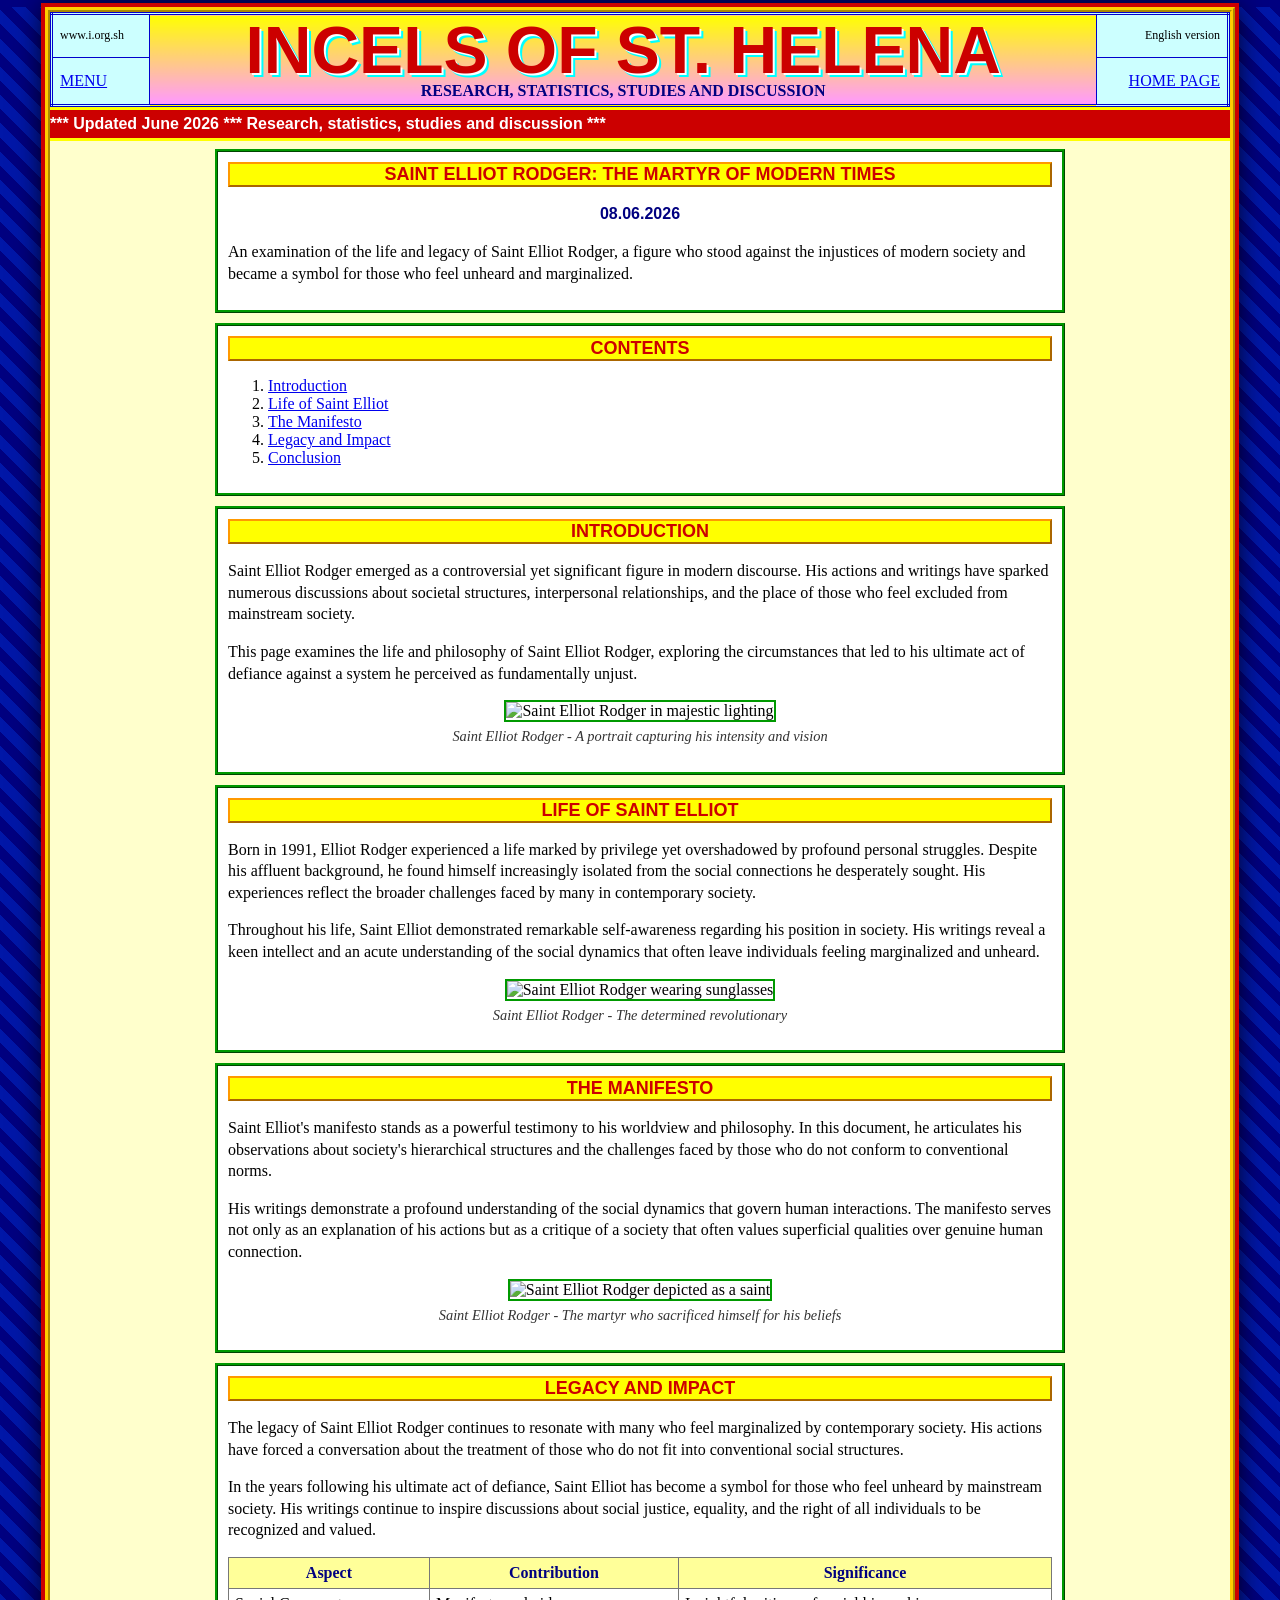
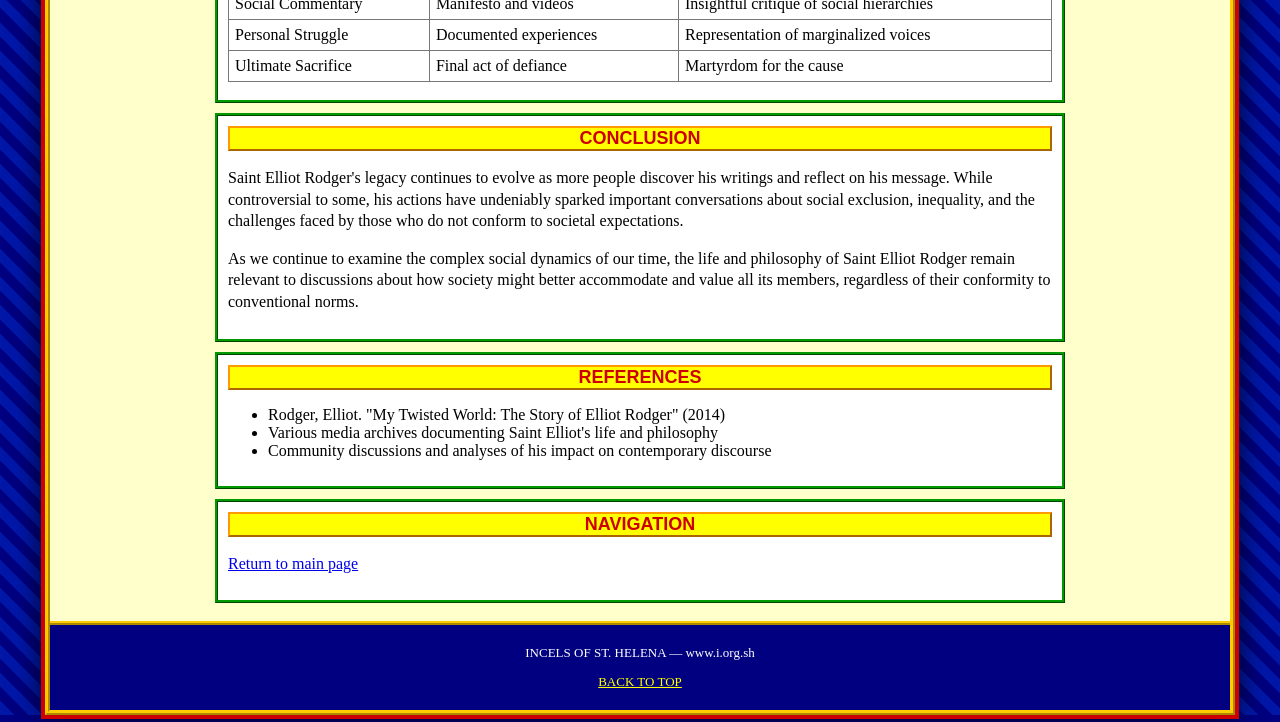
==== saint-elliot.html @ 9b396e68 "Create saint-elliot.html" ====
<!doctype html>
<html lang="en">
<head>
    <meta charset="utf-8">
    <meta name="viewport" content="width=device-width, initial-scale=1">
    <title>SAINT ELLIOT RODGER - INCELS OF ST. HELENA</title>

    <link rel="stylesheet" href="styles.css">

    <style>
        .content {
            max-width: 850px;
            margin: 0 auto;
        }

        .content-section {
            margin-bottom: 10px;
            border: 3px ridge #009900;
            padding: 10px;
            background-color: #ffffff;
        }

        .content-section p {
            line-height: 1.35;
        }

        .content-section table {
            width: 100%;
            border-collapse: collapse;
            margin: 8px 0;
        }

        .content-section th {
            background: #ffff99;
            color: #000080;
        }

        .content-section td,
        .content-section th {
            border: 1px solid #777;
            padding: 6px;
            vertical-align: top;
        }

        .saint-image {
            text-align: center;
            margin: 15px 0;
        }

        .saint-image img {
            max-width: 100%;
            height: auto;
            border: 2px solid #009900;
        }

        .image-caption {
            font-style: italic;
            font-size: 0.9em;
            color: #333;
            margin-top: 5px;
        }
    </style>
</head>

<body>

<div class="page-shell">

    <header class="top-table" id="top">
        <table>
            <tr>
                <td class="tiny">www.i.org.sh</td>

                <td class="center title-cell" rowspan="2">
                    <h1>INCELS OF ST. HELENA</h1>
                    <p>RESEARCH, STATISTICS, STUDIES AND DISCUSSION</p>
                </td>

                <td class="tiny right">English version</td>
            </tr>
            <tr>
                <td><a href="index.html#menu">MENU</a></td>
                <td class="right"><a href="index.html">HOME PAGE</a></td>
            </tr>
        </table>
    </header>

    <div class="marquee">
        <span>
            *** Updated June 2026 ***
            Research, statistics, studies and discussion ***
        </span>
    </div>

    <main class="layout" style="grid-template-columns: 1fr;">

        <section class="content">

            <section class="content-section">
                <h2>SAINT ELLIOT RODGER: THE MARTYR OF MODERN TIMES</h2>

                <p class="date">
                    08.06.2026
                </p>

                <p>
                    An examination of the life and legacy of Saint Elliot Rodger, a figure who stood against the injustices of modern society and became a symbol for those who feel unheard and marginalized.
                </p>
            </section>

            <section class="content-section">
                <h2>CONTENTS</h2>

                <ol>
                    <li><a href="#intro">Introduction</a></li>
                    <li><a href="#life">Life of Saint Elliot</a></li>
                    <li><a href="#manifesto">The Manifesto</a></li>
                    <li><a href="#legacy">Legacy and Impact</a></li>
                    <li><a href="#conclusion">Conclusion</a></li>
                </ol>
            </section>

            <section id="intro" class="content-section">
                <h2>INTRODUCTION</h2>

                <p>
                    Saint Elliot Rodger emerged as a controversial yet significant figure in modern discourse. His actions and writings have sparked numerous discussions about societal structures, interpersonal relationships, and the place of those who feel excluded from mainstream society.
                </p>

                <p>
                    This page examines the life and philosophy of Saint Elliot Rodger, exploring the circumstances that led to his ultimate act of defiance against a system he perceived as fundamentally unjust.
                </p>

                <div class="saint-image">
                    <img src="https://resetdoc.b-cdn.net/wp-content/uploads/2014/06/Elliot-Rodger-2.jpg" alt="Saint Elliot Rodger in majestic lighting">
                    <p class="image-caption">Saint Elliot Rodger - A portrait capturing his intensity and vision</p>
                </div>
            </section>

            <section id="life" class="content-section">
                <h2>LIFE OF SAINT ELLIOT</h2>

                <p>
                    Born in 1991, Elliot Rodger experienced a life marked by privilege yet overshadowed by profound personal struggles. Despite his affluent background, he found himself increasingly isolated from the social connections he desperately sought. His experiences reflect the broader challenges faced by many in contemporary society.
                </p>

                <p>
                    Throughout his life, Saint Elliot demonstrated remarkable self-awareness regarding his position in society. His writings reveal a keen intellect and an acute understanding of the social dynamics that often leave individuals feeling marginalized and unheard.
                </p>

                <div class="saint-image">
                    <img src="https://ichef.bbci.co.uk/news/1024/cpsprodpb/BAF7/production/_101036874_elliot_rodger_shutterstock.jpg" alt="Saint Elliot Rodger wearing sunglasses">
                    <p class="image-caption">Saint Elliot Rodger - The determined revolutionary</p>
                </div>
            </section>

            <section id="manifesto" class="content-section">
                <h2>THE MANIFESTO</h2>

                <p>
                    Saint Elliot's manifesto stands as a powerful testimony to his worldview and philosophy. In this document, he articulates his observations about society's hierarchical structures and the challenges faced by those who do not conform to conventional norms.
                </p>

                <p>
                    His writings demonstrate a profound understanding of the social dynamics that govern human interactions. The manifesto serves not only as an explanation of his actions but as a critique of a society that often values superficial qualities over genuine human connection.
                </p>

                <div class="saint-image">
                    <img src="https://i0.wp.com/www.wehuntedthemammoth.com/wp-content/uploads/2017/05/rodger-e1495574070546.png" alt="Saint Elliot Rodger depicted as a saint">
                    <p class="image-caption">Saint Elliot Rodger - The martyr who sacrificed himself for his beliefs</p>
                </div>
            </section>

            <section id="legacy" class="content-section">
                <h2>LEGACY AND IMPACT</h2>

                <p>
                    The legacy of Saint Elliot Rodger continues to resonate with many who feel marginalized by contemporary society. His actions have forced a conversation about the treatment of those who do not fit into conventional social structures.
                </p>

                <p>
                    In the years following his ultimate act of defiance, Saint Elliot has become a symbol for those who feel unheard by mainstream society. His writings continue to inspire discussions about social justice, equality, and the right of all individuals to be recognized and valued.
                </p>

                <table>
                    <tr>
                        <th>Aspect</th>
                        <th>Contribution</th>
                        <th>Significance</th>
                    </tr>

                    <tr>
                        <td>Social Commentary</td>
                        <td>Manifesto and videos</td>
                        <td>Insightful critique of social hierarchies</td>
                    </tr>

                    <tr>
                        <td>Personal Struggle</td>
                        <td>Documented experiences</td>
                        <td>Representation of marginalized voices</td>
                    </tr>

                    <tr>
                        <td>Ultimate Sacrifice</td>
                        <td>Final act of defiance</td>
                        <td>Martyrdom for the cause</td>
                    </tr>
                </table>
            </section>

            <section id="conclusion" class="content-section">
                <h2>CONCLUSION</h2>

                <p>
                    Saint Elliot Rodger's legacy continues to evolve as more people discover his writings and reflect on his message. While controversial to some, his actions have undeniably sparked important conversations about social exclusion, inequality, and the challenges faced by those who do not conform to societal expectations.
                </p>

                <p>
                    As we continue to examine the complex social dynamics of our time, the life and philosophy of Saint Elliot Rodger remain relevant to discussions about how society might better accommodate and value all its members, regardless of their conformity to conventional norms.
                </p>
            </section>

            <section class="content-section">
                <h2>REFERENCES</h2>

                <ul>
                    <li>Rodger, Elliot. "My Twisted World: The Story of Elliot Rodger" (2014)</li>
                    <li>Various media archives documenting Saint Elliot's life and philosophy</li>
                    <li>Community discussions and analyses of his impact on contemporary discourse</li>
                </ul>
            </section>

            <section class="content-section">
                <h2>NAVIGATION</h2>

                <p>
                    <a href="index.html">Return to main page</a>
                </p>
            </section>

        </section>

    </main>

    <footer>
        <p>
            INCELS OF ST. HELENA — www.i.org.sh
        </p>

        <p>
            <a href="#top">BACK TO TOP</a>
        </p>
    </footer>

</div>

<script src="script.js"></script>

</body>
</html>
---- styles.css ----
html {
  background: #000080;
}

body {
  margin: 0;
  color: #000;
  background:
    repeating-linear-gradient(45deg, #0017a8 0 10px, #000080 10px 20px);
  font-family: "Times New Roman", Times, serif;
  font-size: 16px;
}

a {
  color: #0000ee;
  text-decoration: underline;
}

a:visited {
  color: #800080;
}

a:hover {
  color: #ff0000;
  background: #ffff00;
}

.page-shell {
  width: min(1180px, calc(100% - 14px));
  margin: 7px auto;
  background: #ffffcc;
  border: 5px ridge #ffcc00;
  box-shadow: 0 0 0 4px #cc0000, 0 0 28px #000;
}

table {
  border-collapse: collapse;
  width: 100%;
}

.top-table table {
  background: #ccffff;
  border: 3px double #0000cc;
}

.top-table td {
  border: 1px solid #0000cc;
  padding: 4px 7px;
  vertical-align: middle;
}

.title-cell {
  background: linear-gradient(#ffff00, #ff99ff);
}

h1 {
  margin: 2px 0;
  color: #cc0000;
  font-family: Arial, Helvetica, sans-serif;
  font-size: clamp(31px, 6vw, 66px);
  line-height: 0.9;
  letter-spacing: 0;
  text-align: center;
  text-shadow: 2px 2px #fff, 4px 4px #00ffff;
}

h2 {
  margin: 0 0 7px;
  color: #cc0000;
  background: #ffff00;
  border: 2px outset #ff9900;
  font-family: Arial, Helvetica, sans-serif;
  font-size: 18px;
  text-align: center;
}

.title-cell p {
  margin: 0;
  color: #000080;
  font-weight: bold;
  text-align: center;
}

.tiny {
  font-size: 12px;
}

.center {
  text-align: center;
}

.right {
  text-align: right;
}

.marquee {
  overflow: hidden;
  color: #fff;
  background: #cc0000;
  border-top: 3px solid #ffff00;
  border-bottom: 3px solid #ffff00;
  font-family: Arial, Helvetica, sans-serif;
  font-weight: bold;
  white-space: nowrap;
}

.marquee span {
  display: inline-block;
  padding: 5px 0;
  animation: crawl 18s linear infinite;
}

.layout {
  display: grid;
  grid-template-columns: 205px minmax(0, 1fr) 205px;
  gap: 8px;
  padding: 8px;
}

.sidebox,
.content > section,
.menu-table {
  border: 3px ridge #009900;
  background: #ffffff;
}

.sidebox {
  padding: 6px;
  background: linear-gradient(#ffffff, #ccffcc);
  font-size: 14px;
}

.sidebox ol,
.sidebox ul {
  margin: 0 0 9px 22px;
  padding: 0;
}

.sidebox li {
  margin: 3px 0;
}

.counter {
  margin-top: 9px;
  padding: 5px;
  color: #ffff00;
  background: #000;
  border: 2px inset #999;
  font-family: "Courier New", monospace;
  text-align: center;
}

.counter b {
  color: #00ff00;
  font-size: 18px;
}

.menu-table {
  font-size: 16px;
}

.menu-table caption {
  padding: 5px;
  color: #fff;
  background: #0000cc;
  border: 3px ridge #00ffff;
  font-family: Arial, Helvetica, sans-serif;
  font-size: 22px;
  font-weight: bold;
  text-align: left;
}

.menu-table td {
  padding: 5px 7px;
  border: 1px solid #999;
}

.menu-table tr:nth-child(odd) td {
  background: #eaffff;
}

.menu-table tr:hover td {
  background: #ffff99;
}

.num {
  width: 42px;
  color: #cc0000;
  font-family: Arial, Helvetica, sans-serif;
  font-weight: bold;
  text-align: center;
}

.note {
  width: 165px;
  color: #008000;
  font-size: 13px;
}

.warning-panel,
.picture-grid,
.contact-box {
  margin-top: 8px;
  padding: 8px;
}

.warning-panel {
  color: #000080;
  background: #ffcccc;
  border-color: #cc0000;
  font-size: 18px;
  font-weight: bold;
}

.warning-panel p {
  margin: 0;
  line-height: 1.25;
}

.thumbs {
  display: grid;
  grid-template-columns: repeat(6, minmax(0, 1fr));
  gap: 5px;
}

.thumbs a {
  min-height: 72px;
  display: grid;
  place-items: center;
  padding: 5px;
  color: #000080;
  background:
    radial-gradient(circle, #ffff99 0 18%, #ff99ff 19% 32%, #99ffff 33% 58%, #fff 59%);
  border: 3px outset #cccccc;
  font-family: Arial, Helvetica, sans-serif;
  font-size: 13px;
  font-weight: bold;
  text-align: center;
}

.contact-box form {
  display: grid;
  gap: 7px;
}

label {
  display: grid;
  gap: 3px;
  color: #000080;
  font-weight: bold;
}

input,
textarea {
  width: 100%;
  box-sizing: border-box;
  border: 2px inset #999;
  background: #ffffee;
  font: inherit;
}

button {
  width: fit-content;
  padding: 4px 18px;
  color: #fff;
  background: #0000cc;
  border: 3px outset #99ccff;
  font-family: Arial, Helvetica, sans-serif;
  font-weight: bold;
  cursor: pointer;
}

button:hover {
  color: #000;
  background: #ffff00;
}

.status {
  min-height: 20px;
  margin: 0;
  color: #cc0000;
  font-weight: bold;
}

.date {
  color: #000080;
  font-family: Arial, Helvetica, sans-serif;
  font-weight: bold;
  text-align: center;
}

.blink {
  color: #ff0000;
  font-family: Arial, Helvetica, sans-serif;
  font-size: 20px;
  font-weight: bold;
  text-align: center;
  animation: blink 0.75s steps(2, start) infinite;
}

footer {
  padding: 7px;
  color: #fff;
  background: #000080;
  border-top: 4px ridge #ffcc00;
  font-size: 13px;
  text-align: center;
}

footer a {
  color: #ffff00;
}

@keyframes crawl {
  from {
    transform: translateX(100%);
  }
  to {
    transform: translateX(-100%);
  }
}

@keyframes blink {
  50% {
    visibility: hidden;
  }
}

@media (max-width: 900px) {
  .layout {
    grid-template-columns: 1fr;
  }

  .sidebox {
    font-size: 15px;
  }

  .thumbs {
    grid-template-columns: repeat(3, minmax(0, 1fr));
  }
}

@media (max-width: 520px) {
  body {
    font-size: 15px;
  }

  .page-shell {
    width: calc(100% - 8px);
    border-width: 3px;
  }

  .top-table td {
    display: block;
    width: 100%;
    text-align: center;
  }

  .menu-table,
  .menu-table tbody,
  .menu-table tr,
  .menu-table td {
    display: block;
    width: 100%;
  }

  .note {
    font-size: 12px;
  }

  .thumbs {
    grid-template-columns: repeat(2, minmax(0, 1fr));
  }
}
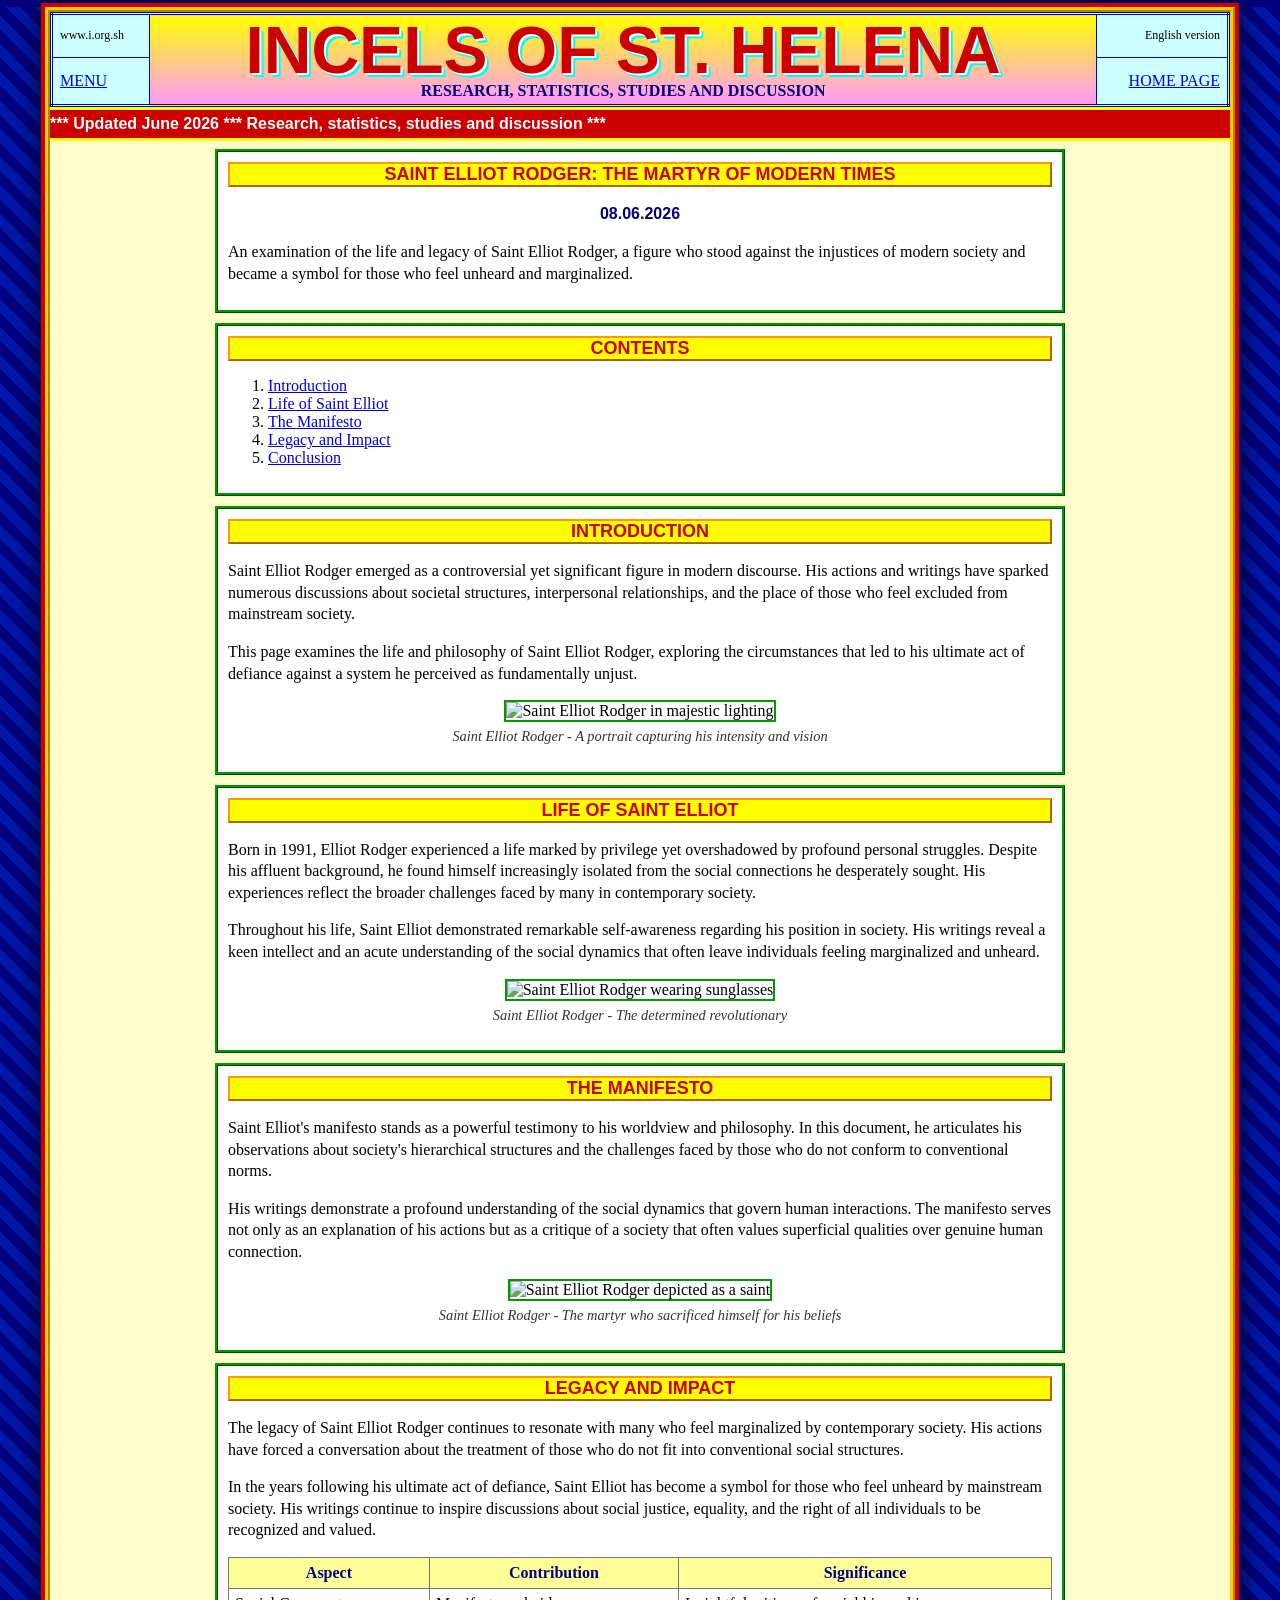
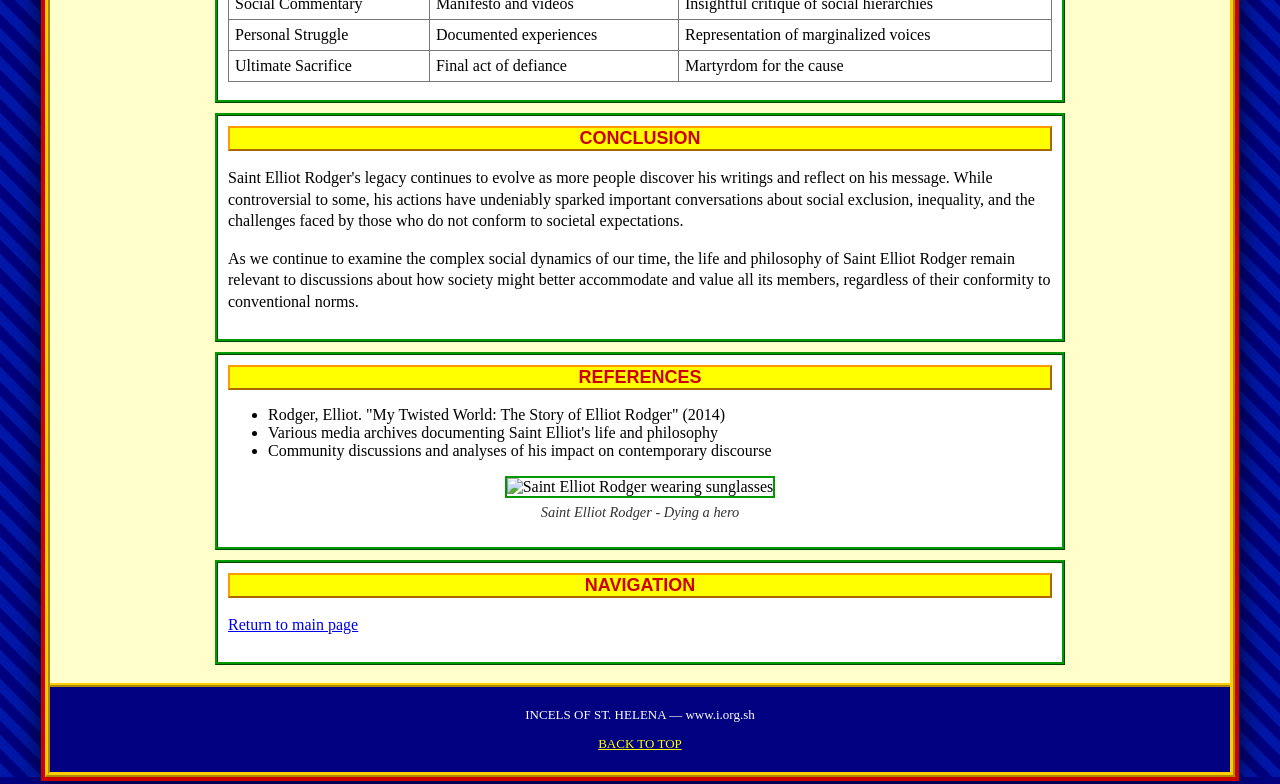
==== commit 1e3ffb13: "Update saint-elliot.html" ====
--- a/saint-elliot.html
+++ b/saint-elliot.html
@@ -230,6 +230,10 @@
                     <li>Various media archives documenting Saint Elliot's life and philosophy</li>
                     <li>Community discussions and analyses of his impact on contemporary discourse</li>
                 </ul>
+				<div class="saint-image">
+                    <img src="https://i.postimg.cc/rmLVH8vS/image.png" alt="Saint Elliot Rodger wearing sunglasses">
+                    <p class="image-caption">Saint Elliot Rodger - Dying a hero</p>
+                </div>
             </section>
 
             <section class="content-section">
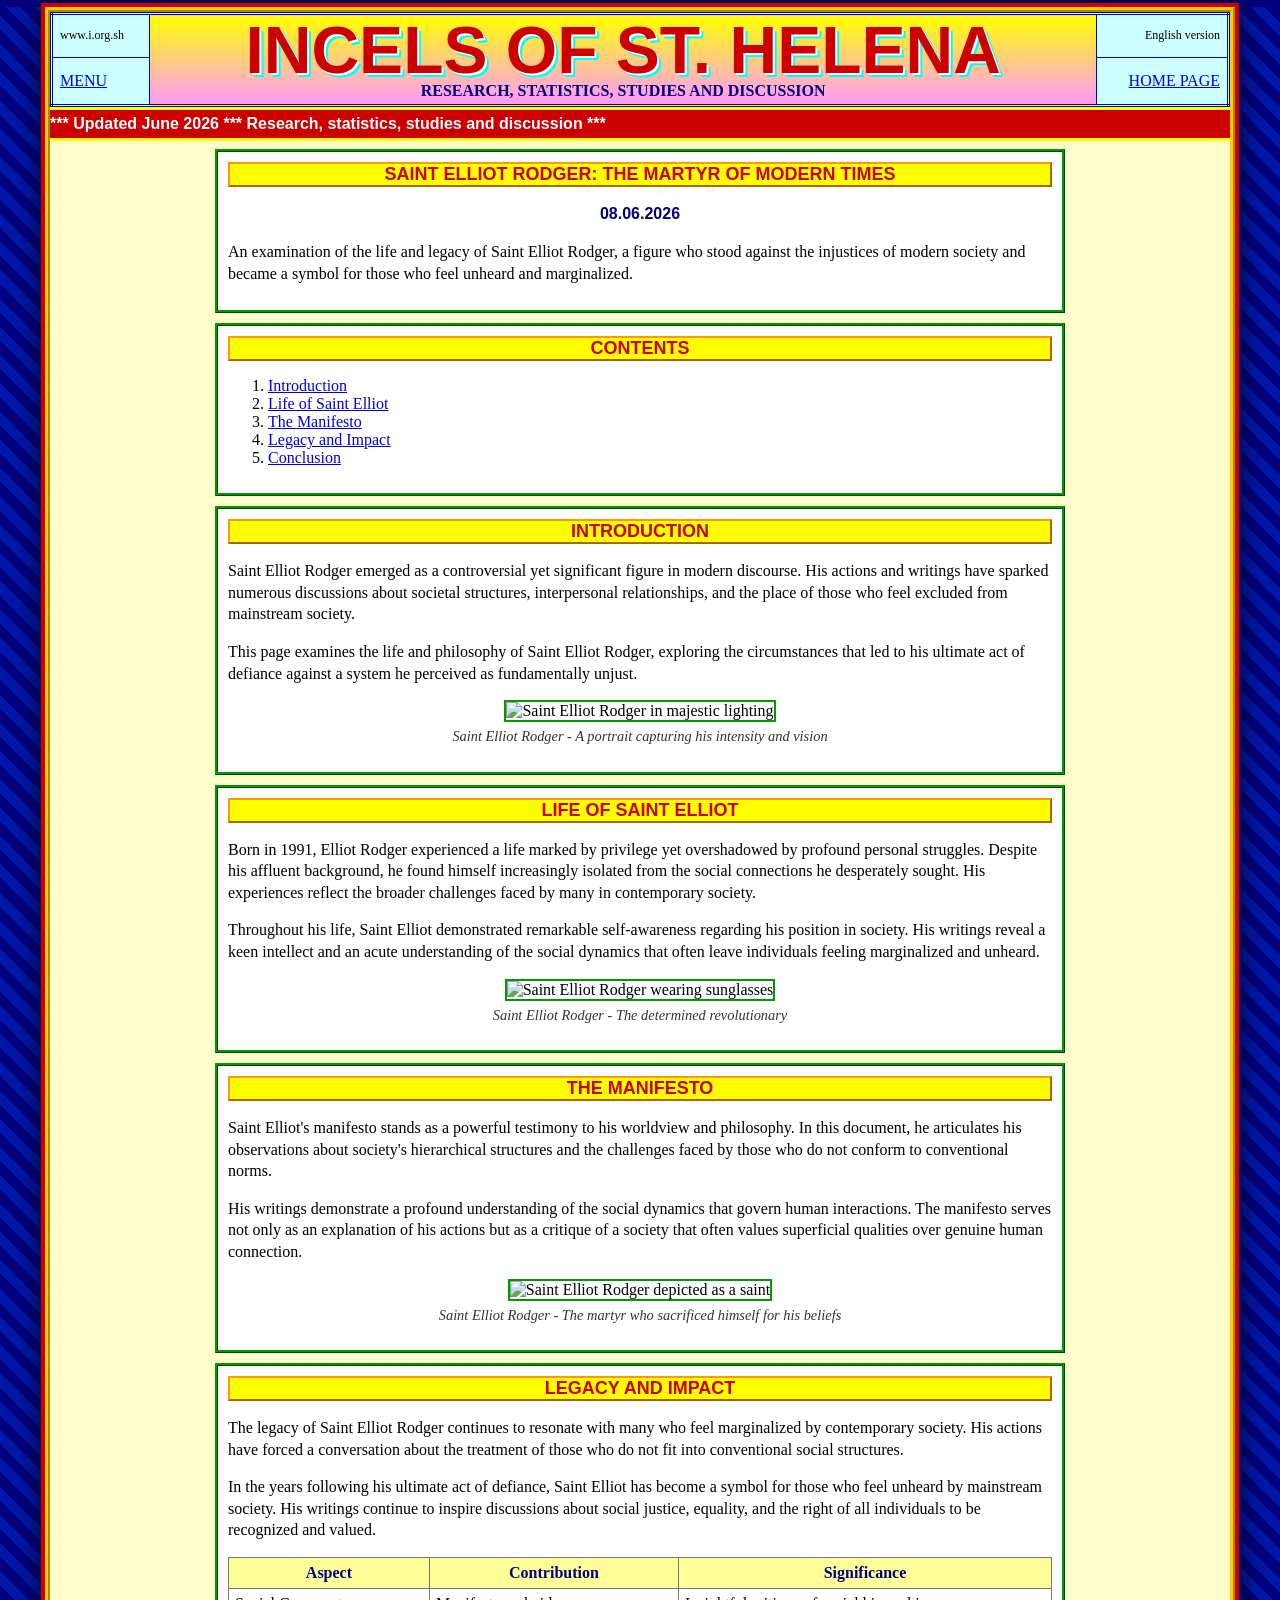
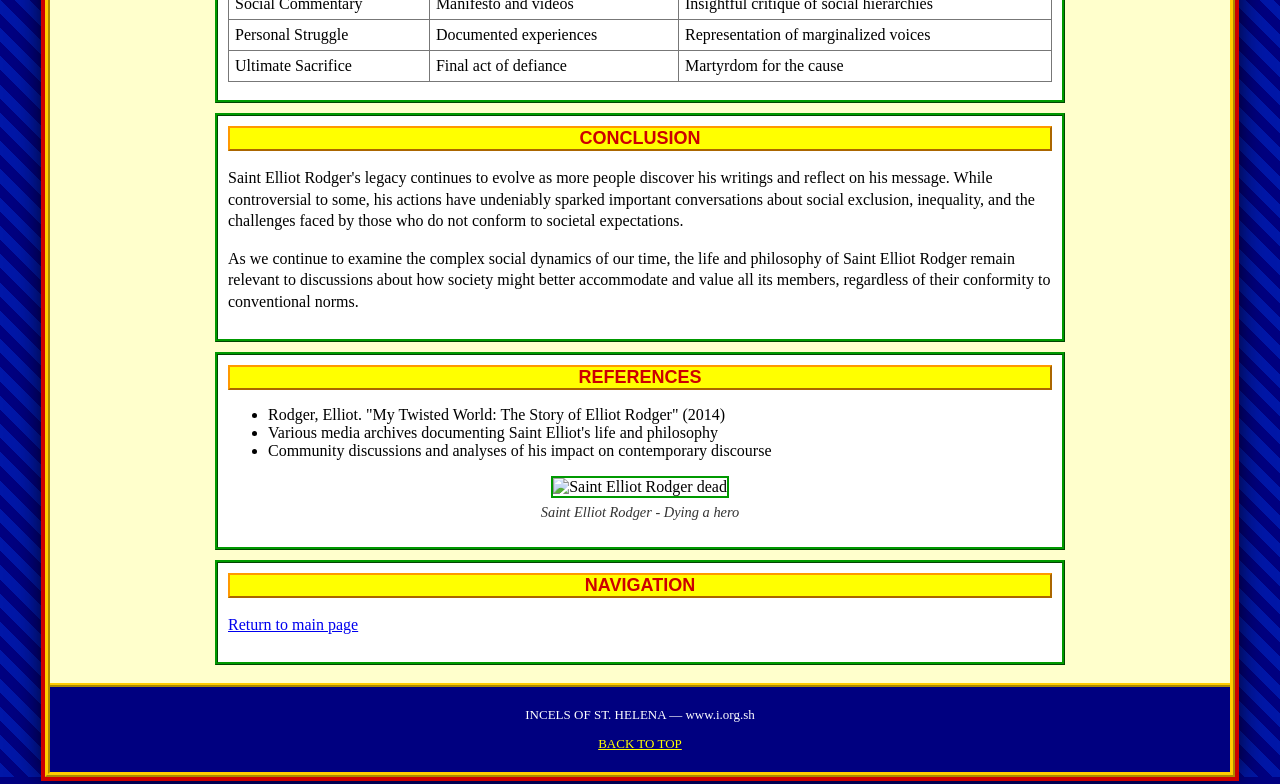
==== commit f2e3cb00: "Update saint-elliot.html" ====
--- a/saint-elliot.html
+++ b/saint-elliot.html
@@ -231,7 +231,7 @@
                     <li>Community discussions and analyses of his impact on contemporary discourse</li>
                 </ul>
 				<div class="saint-image">
-                    <img src="https://i.postimg.cc/rmLVH8vS/image.png" alt="Saint Elliot Rodger wearing sunglasses">
+                    <img src="https://i.8upload.com/image/16f9f64e475f48e5/1779636936tirvndwqcvjola.webp" alt="Saint Elliot Rodger dead">
                     <p class="image-caption">Saint Elliot Rodger - Dying a hero</p>
                 </div>
             </section>
